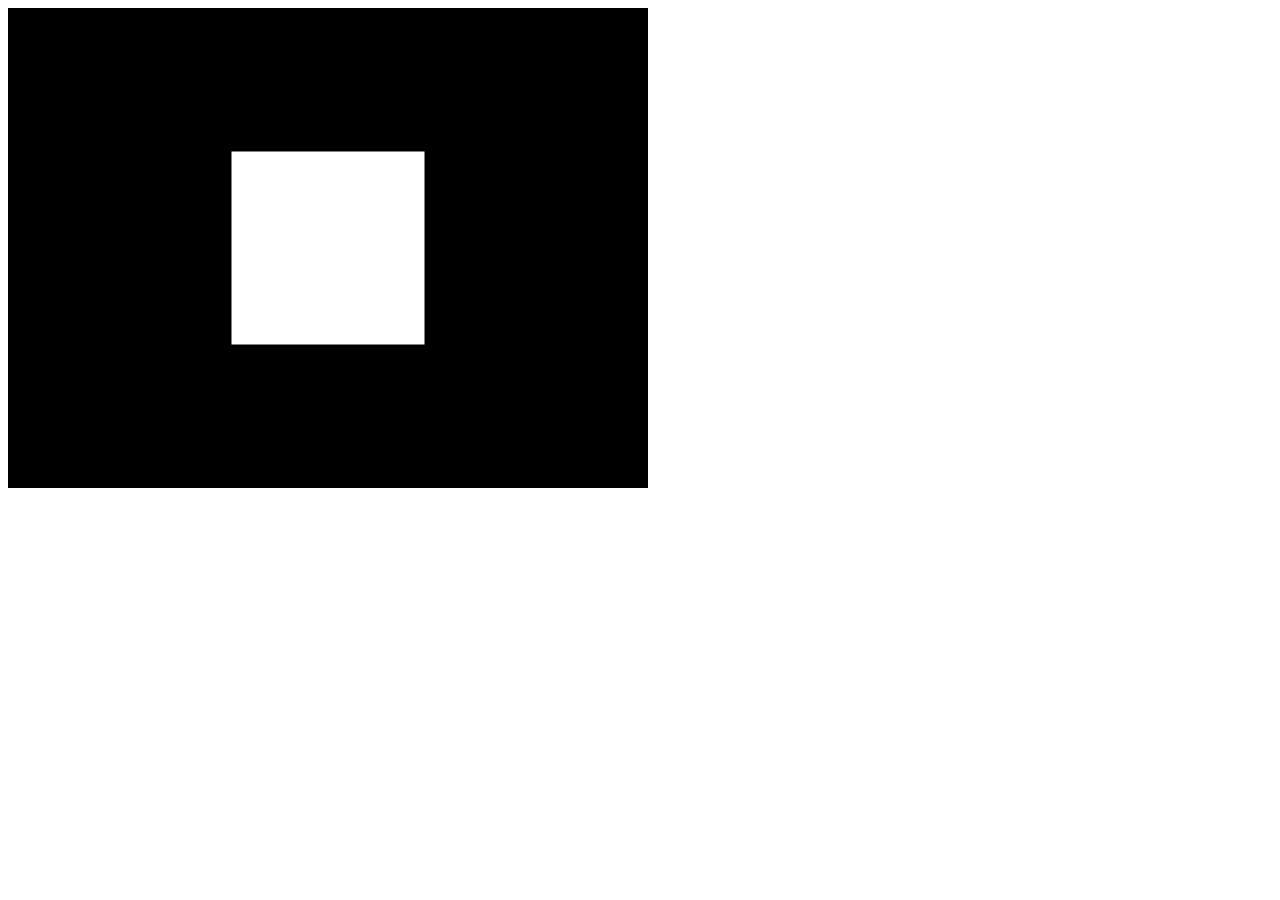
==== getting-started/index.html @ 257d70dd "Drawing a square with WebGL" ====
<!doctype html>
<html lang="en">
<head>
  <title>WebGL Demo</title>
  <meta charset="utf-8">
  <link rel="stylesheet" href="../webgl.css" type="text/css">
</head>
<body>
  <canvas id="glCanvas" width="640" height="480"></canvas>
</body>
<script src="../gl-matrix.js"></script>
<script src="rendering.js"></script>
</html>
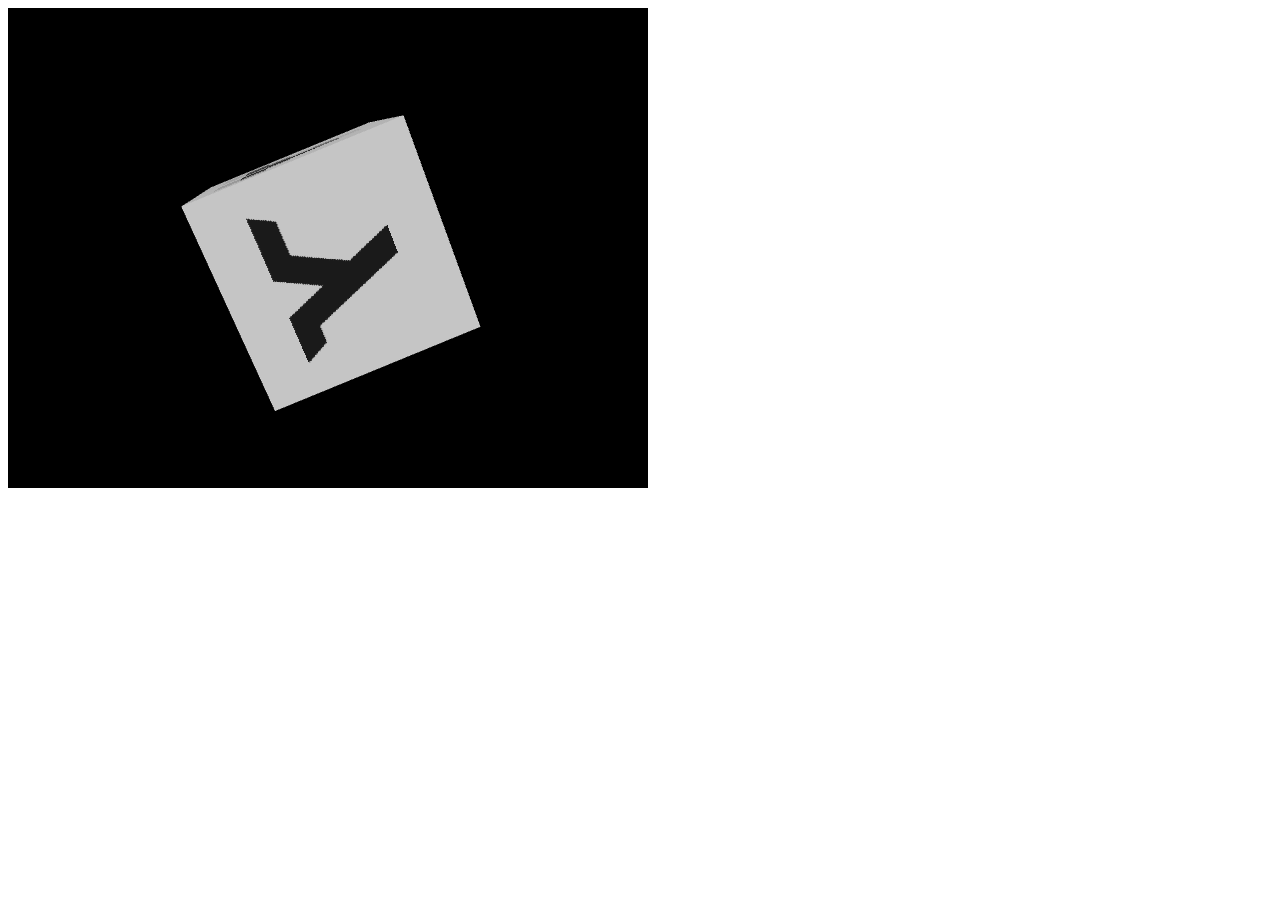
==== commit 236cf18e: "Added basic per-vertex phong ligthing" ====
--- a/getting-started/index.html
+++ b/getting-started/index.html
@@ -3,7 +3,6 @@
 <head>
   <title>WebGL Demo</title>
   <meta charset="utf-8">
-  <link rel="stylesheet" href="../webgl.css" type="text/css">
 </head>
 <body>
   <canvas id="glCanvas" width="640" height="480"></canvas>
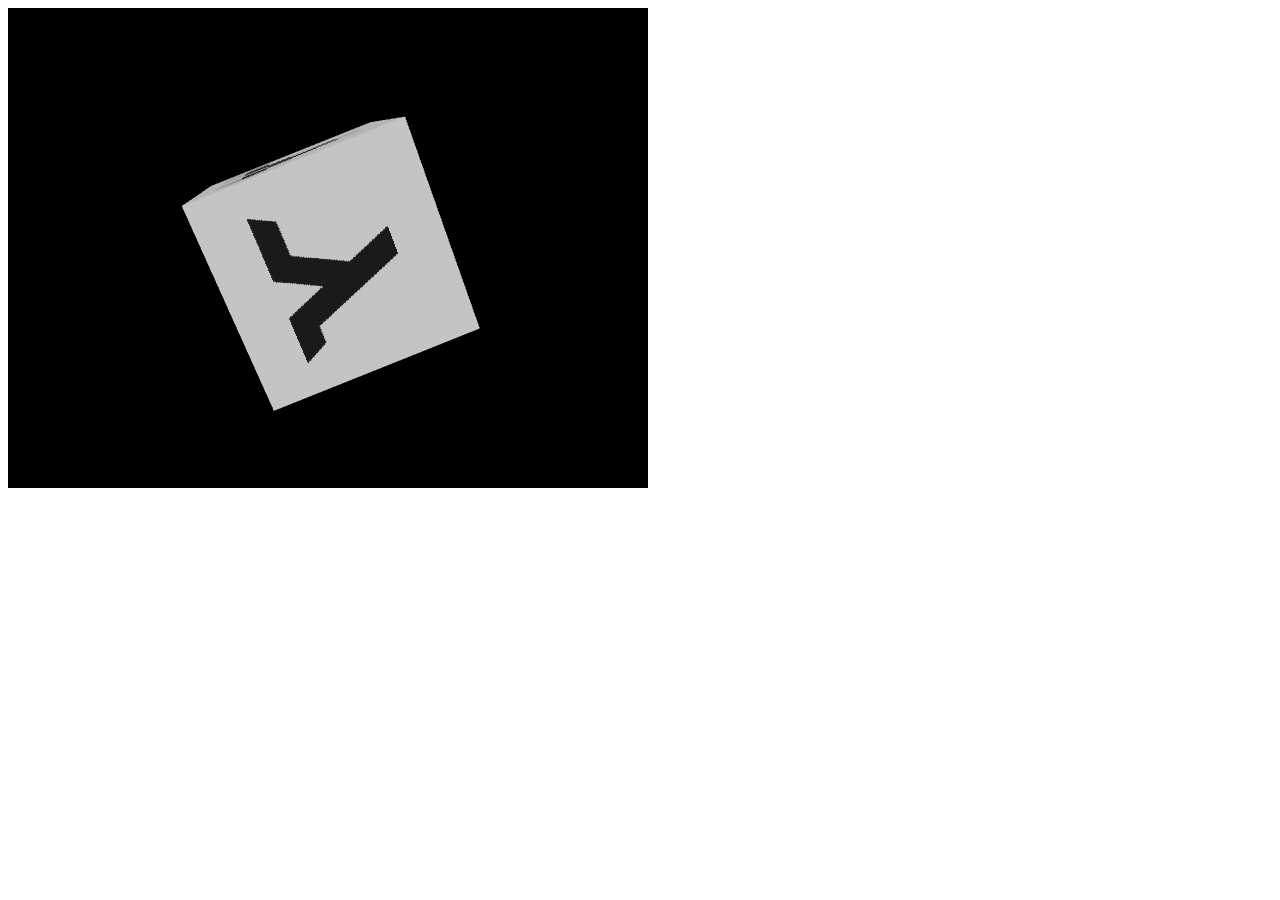
==== commit 451352a9: "Render first vertices" ====
--- a/getting-started/index.html
+++ b/getting-started/index.html
@@ -7,6 +7,6 @@
 <body>
   <canvas id="glCanvas" width="640" height="480"></canvas>
 </body>
-<script src="../gl-matrix.js"></script>
+<script src="../libs/gl-matrix.js"></script>
 <script src="rendering.js"></script>
 </html>
